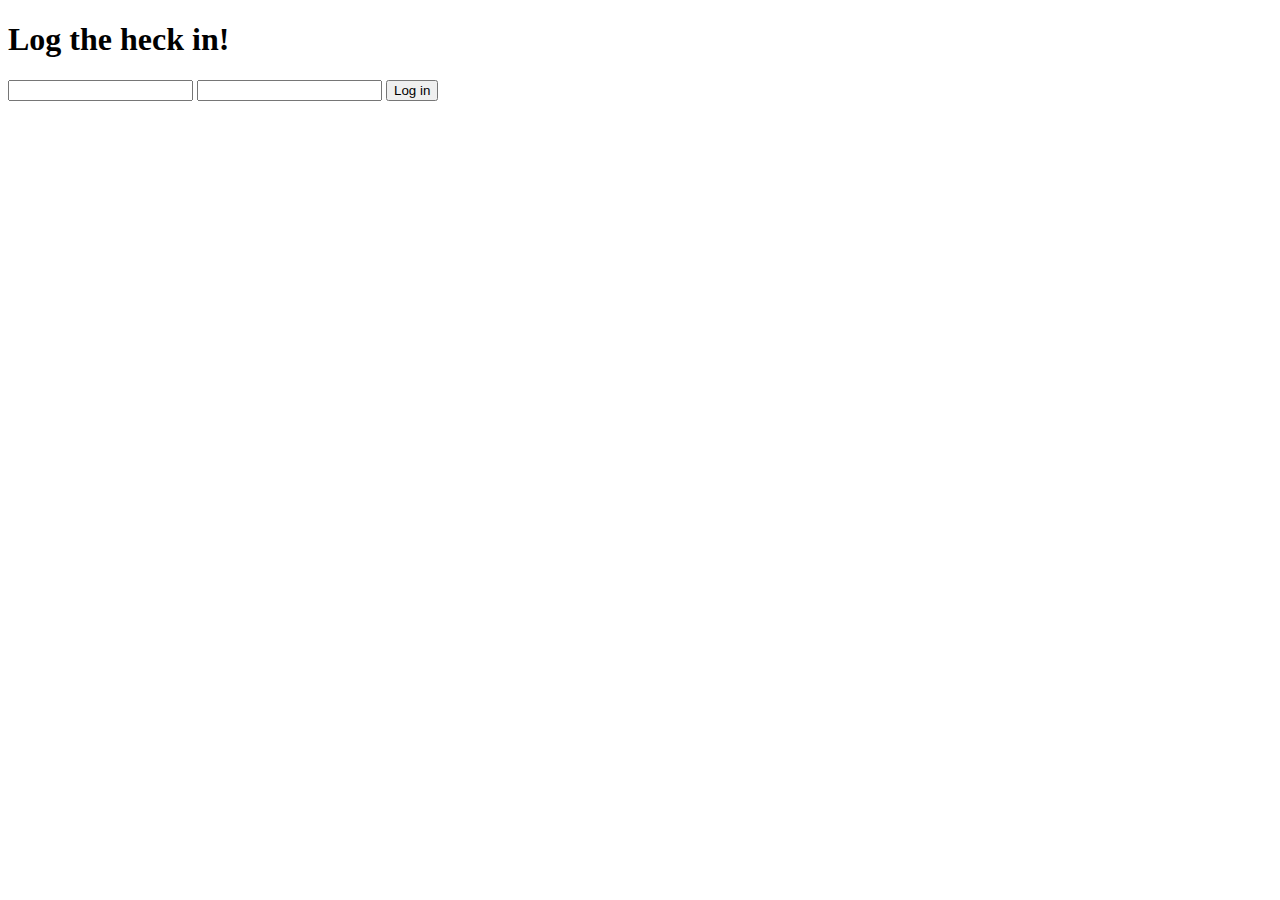
==== login.html @ 14c04e4f "added login page w fetch request" ====
<!DOCTYPE html>
<html lang="en">
<head>
    <meta charset="UTF-8">
    <meta name="viewport" content="width=device-width, initial-scale=1.0">
    <title>Login' page</title>
</head>
<body>
    <h1>Log the heck in!</h1>
    <form id='login'>
        <input name="username" type="text" />
        <input name="password" type="password" />
        <button type="submit">Log in</button>
    </form>
</body>
<script src='login.js'></script>
</html>
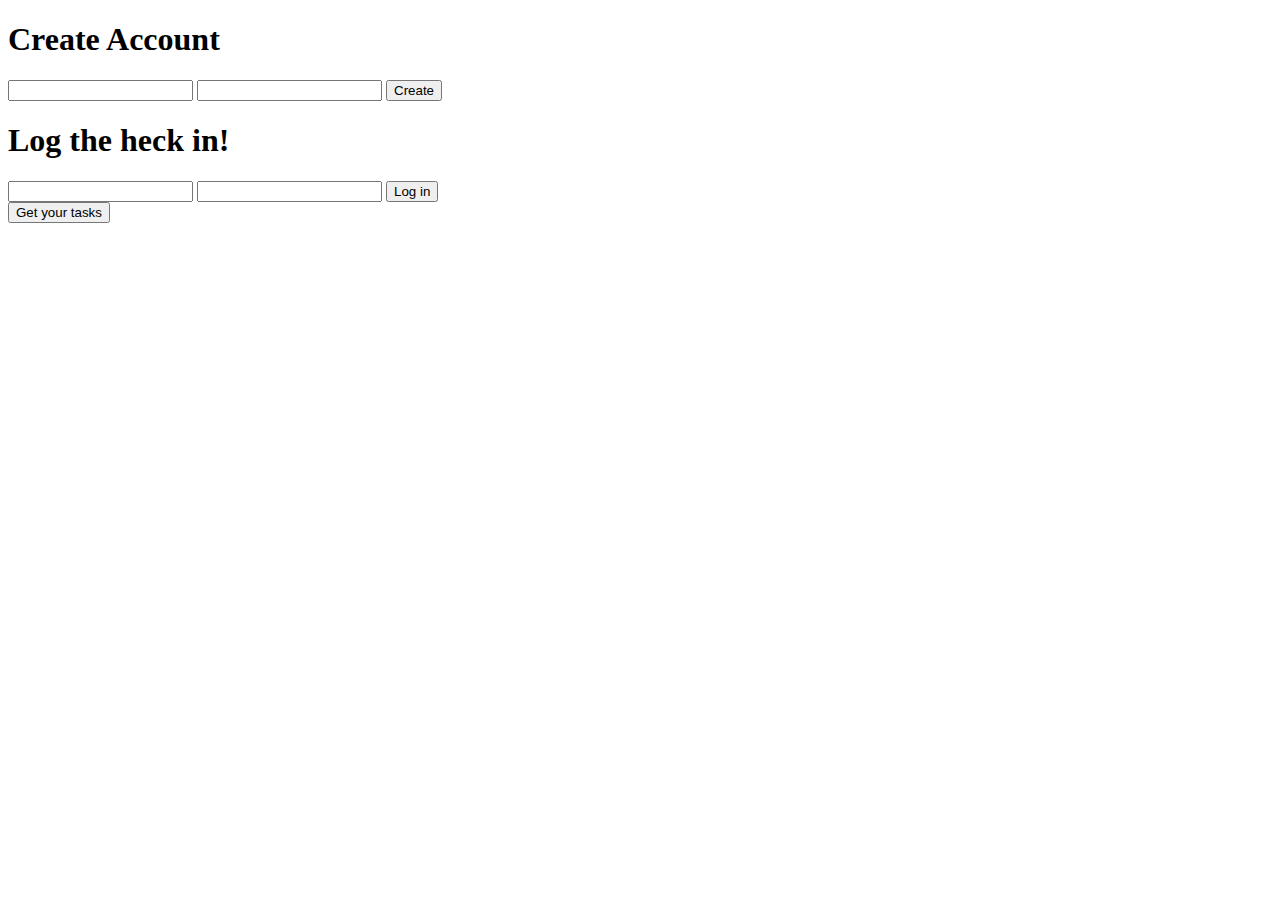
==== commit 2c6a1a3d: "added form to create new user" ====
--- a/login.html
+++ b/login.html
@@ -6,12 +6,20 @@
     <title>Login' page</title>
 </head>
 <body>
+    <h1>Create Account</h1>
+    <form id='create-account'>
+        <input name="username" type="text" />
+        <input name="password" type="password" />
+        <button type="submit">Create</button>
+    </form>
     <h1>Log the heck in!</h1>
     <form id='login'>
         <input name="username" type="text" />
         <input name="password" type="password" />
         <button type="submit">Log in</button>
     </form>
+
+    <button id="get-userpage">Get your tasks</button>
 </body>
 <script src='login.js'></script>
 </html>